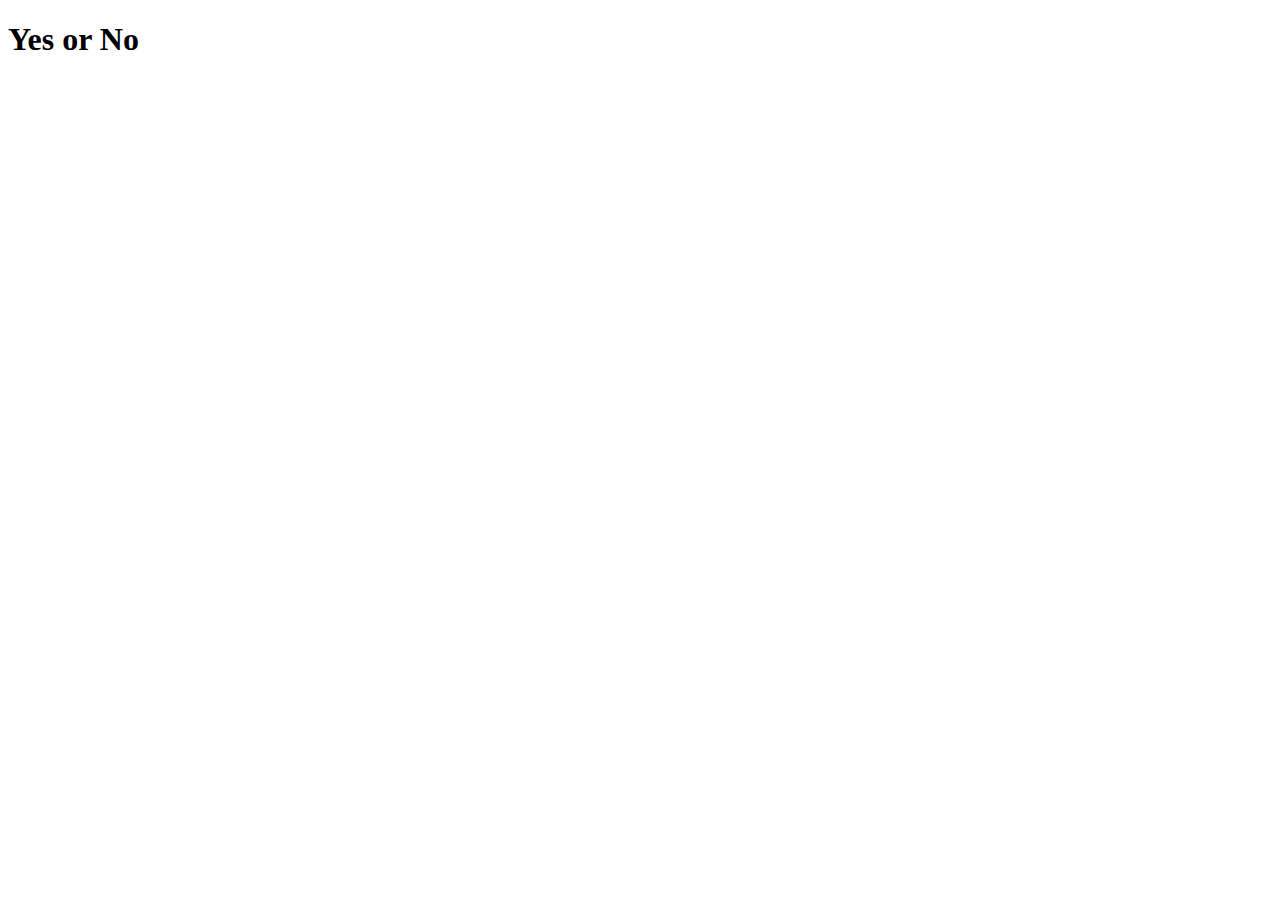
==== index.html @ 27523238 "a" ====
<!DOCTYPE html>
<!--[if lt IE 7]>      <html class="no-js lt-ie9 lt-ie8 lt-ie7"> <![endif]-->
<!--[if IE 7]>         <html class="no-js lt-ie9 lt-ie8"> <![endif]-->
<!--[if IE 8]>         <html class="no-js lt-ie9"> <![endif]-->
<!--[if gt IE 8]>      <html class="no-js"> <!--<![endif]-->
<html>
    <head>
        <meta charset="utf-8">
        <meta http-equiv="X-UA-Compatible" content="IE=edge">
        <title>Yes or No</title>
        <meta name="description" content="">
        <meta name="viewport" content="width=device-width, initial-scale=1">
        <link rel="stylesheet" href="style.css">

        <!-- MOBILE WEB APP, ADD THIS TO <head>..</head> OF index.html -->
       <link rel="icon" type="image/png" href="favicon.png" />
       <link rel="apple-touch-icon" href="favicon.png">
       <meta name="apple-mobile-web-app-title" content="Yes or No">
       <meta name="apple-mobile-web-app-capable" content="yes">
       <meta name="apple-mobile-web-app-status-bar-style" content="black">
    </head>
    <body>
        <!--[if lt IE 7]>
            <p class="browsehappy">You are using an <strong>outdated</strong> browser. Please <a href="#">upgrade your browser</a> to improve your experience.</p>
        <![endif]-->

        <h1>Yes or No</h1>
        
        <script src="" async defer></script>
    </body>
</html>
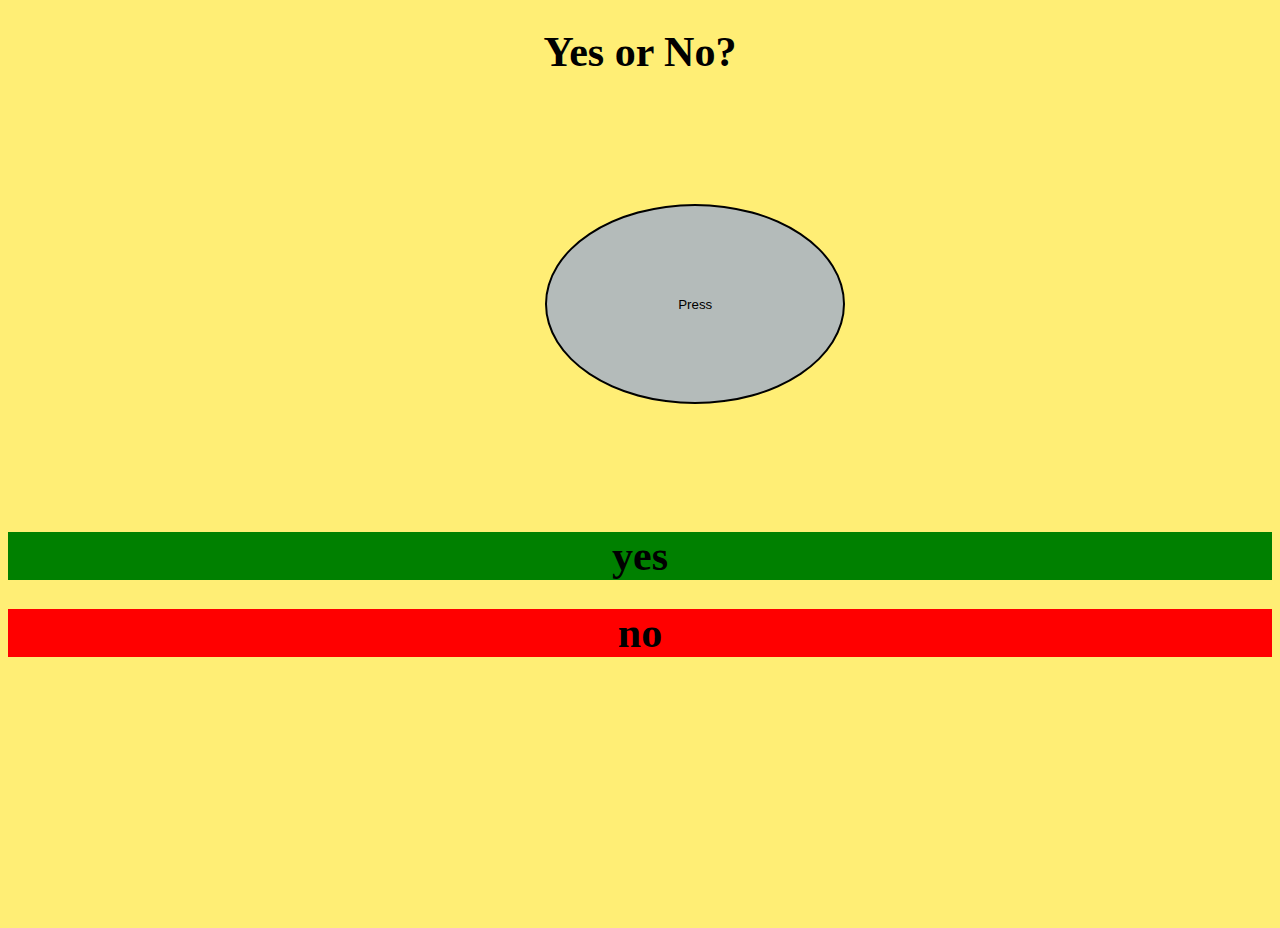
==== commit 77cdd0b8: "h" ====
--- a/index.html
+++ b/index.html
@@ -2,7 +2,7 @@
 <!--[if lt IE 7]>      <html class="no-js lt-ie9 lt-ie8 lt-ie7"> <![endif]-->
 <!--[if IE 7]>         <html class="no-js lt-ie9 lt-ie8"> <![endif]-->
 <!--[if IE 8]>         <html class="no-js lt-ie9"> <![endif]-->
-<!--[if gt IE 8]>      <html class="no-js"> <!--<![endif]-->
+<!--[if gt IE 8]>      <html class="no-js"> <![endif]-->
 <html>
     <head>
         <meta charset="utf-8">
@@ -18,13 +18,30 @@
        <meta name="apple-mobile-web-app-title" content="Yes or No">
        <meta name="apple-mobile-web-app-capable" content="yes">
        <meta name="apple-mobile-web-app-status-bar-style" content="black">
+
+       <!-- javascript -->
+        <script src="javascript.js"> </script>
+
     </head>
-    <body>
-        <!--[if lt IE 7]>
-            <p class="browsehappy">You are using an <strong>outdated</strong> browser. Please <a href="#">upgrade your browser</a> to improve your experience.</p>
-        <![endif]-->
+    <body onload="yesno()">
+       
 
-        <h1>Yes or No</h1>
+        <h1>Yes or No?</h1>
+        <button class="press" > Press </button>
+
+        
+        
+        <!-- yes -->
+        <div class="yes"> 
+            <h1>yes</h1>
+
+        </div>
+
+        <!-- no -->
+        <div class="no"> 
+            <h1>no</h1>
+
+        </div>
         
         <script src="" async defer></script>
     </body>
--- a/style.css
+++ b/style.css
@@ -0,0 +1,37 @@
+html {
+    height: 100%;
+}
+
+body {
+    height: 100%;
+    background: #FFEE75;
+}
+
+h1 {
+    text-align: center;
+    font-size: 42px;
+    
+}
+
+.press {
+    margin: 100px 42.5%;
+    background: #B4BBBA;
+    height: 200px;
+    width: 300px;
+    border-radius: 50%;
+    text-align: center;
+    border-color: black;
+    border-style: solid;
+}
+
+.press:hover{
+    background: gray;
+}
+
+.yes {
+    background: green;
+}
+
+.no {
+    background: red;
+}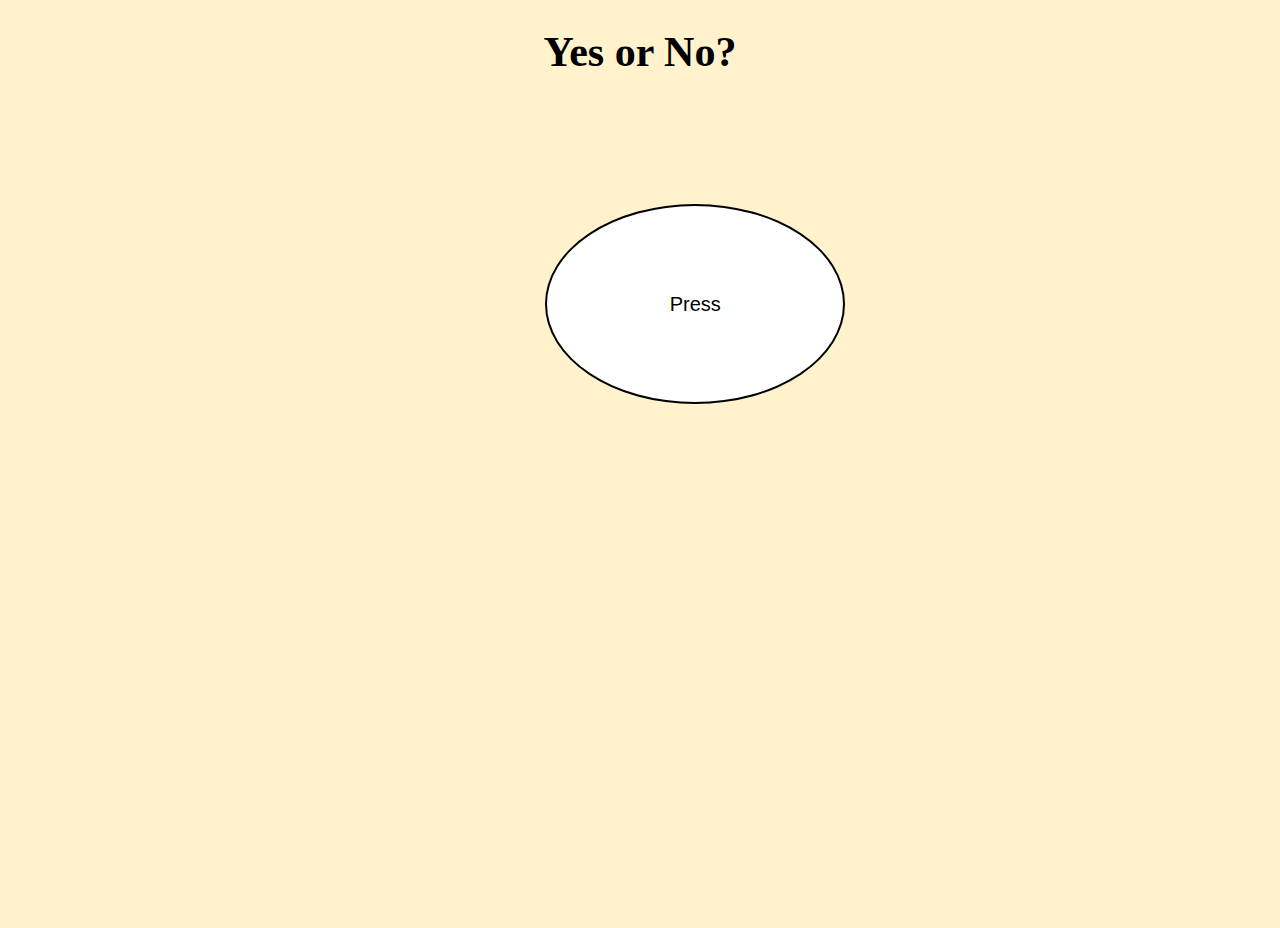
==== commit 39e6c8da: "yes no" ====
--- a/index.html
+++ b/index.html
@@ -27,21 +27,8 @@
        
 
         <h1>Yes or No?</h1>
-        <button class="press" > Press </button>
+        <button onclick="decisionSelector();" class="press" > Press </button>
 
-        
-        
-        <!-- yes -->
-        <div class="yes"> 
-            <h1>yes</h1>
-
-        </div>
-
-        <!-- no -->
-        <div class="no"> 
-            <h1>no</h1>
-
-        </div>
         
         <script src="" async defer></script>
     </body>
--- a/style.css
+++ b/style.css
@@ -4,7 +4,7 @@
 
 body {
     height: 100%;
-    background: #FFEE75;
+    background: #FFF2CC;
 }
 
 h1 {
@@ -13,25 +13,41 @@
     
 }
 
+h2 {
+    text-align: center;
+    font-size: 100px;
+    margin: 500px;
+    height: 100%;
+    
+}
+
 .press {
     margin: 100px 42.5%;
-    background: #B4BBBA;
+    background: white;
     height: 200px;
     width: 300px;
     border-radius: 50%;
-    text-align: center;
     border-color: black;
     border-style: solid;
 }
 
+button {
+    font-size: 20px;
+    cursor: pointer;
+}
+
 .press:hover{
-    background: gray;
+    background: #B4BBBA;
 }
 
 .yes {
-    background: green;
+    height: 100%;
+    background-color: #B5D7A7;
+    margin: -500px;
 }
 
 .no {
-    background: red;
+    background: #EA9999;
+    height: 100%;
+    margin: -500px;
 }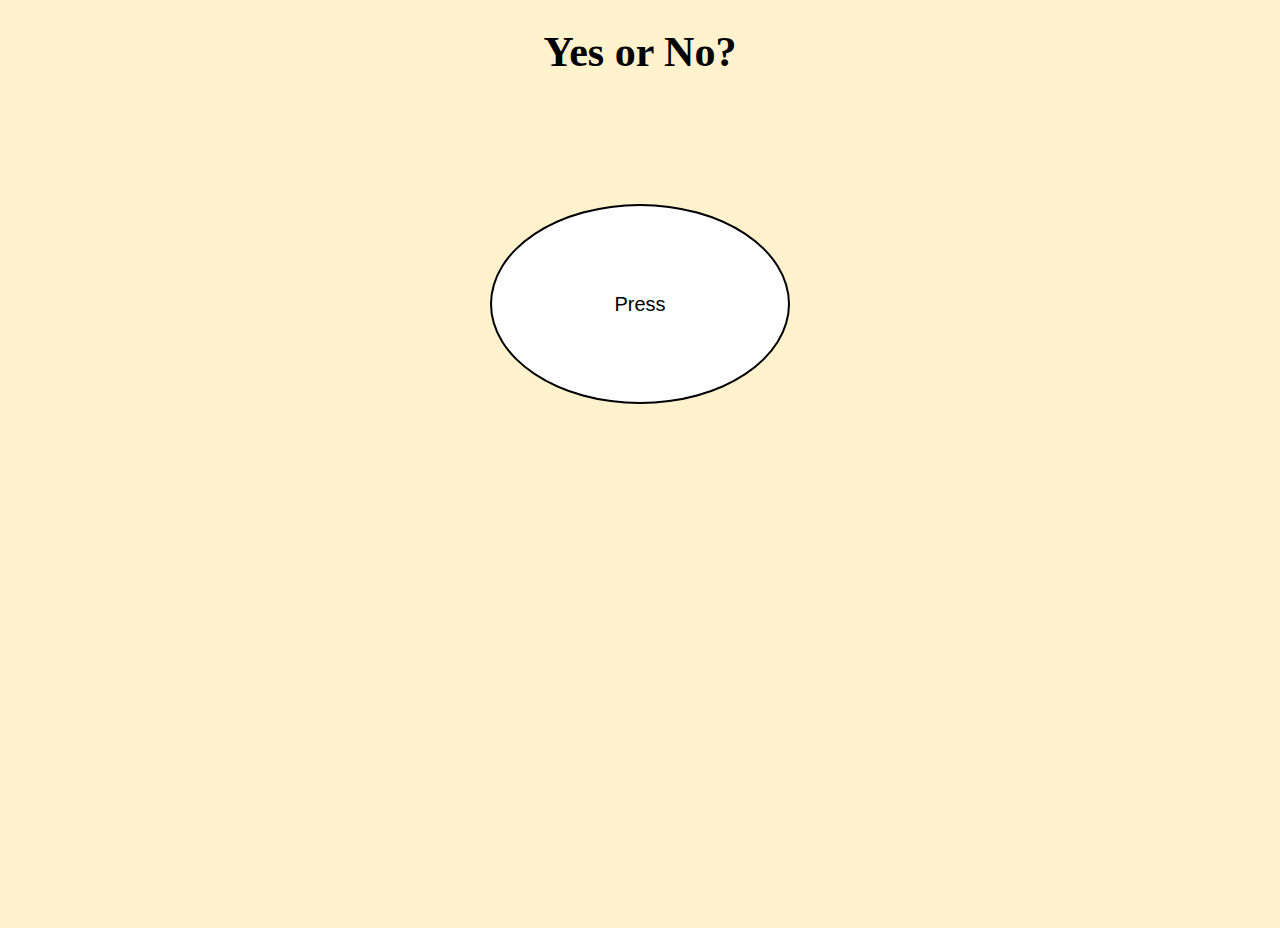
==== commit 2b3fa8b0: "Update index.html" ====
--- a/index.html
+++ b/index.html
@@ -27,6 +27,7 @@
        
 
         <h1>Yes or No?</h1>
+        
         <button onclick="decisionSelector();" class="press" > Press </button>
 
         
--- a/style.css
+++ b/style.css
@@ -5,6 +5,7 @@
 body {
     height: 100%;
     background: #FFF2CC;
+    text-align: center;
 }
 
 h1 {
@@ -22,7 +23,7 @@
 }
 
 .press {
-    margin: 100px 42.5%;
+    margin: 100px auto;
     background: white;
     height: 200px;
     width: 300px;
@@ -34,6 +35,8 @@
 button {
     font-size: 20px;
     cursor: pointer;
+    text-align: center;
+    
 }
 
 .press:hover{
